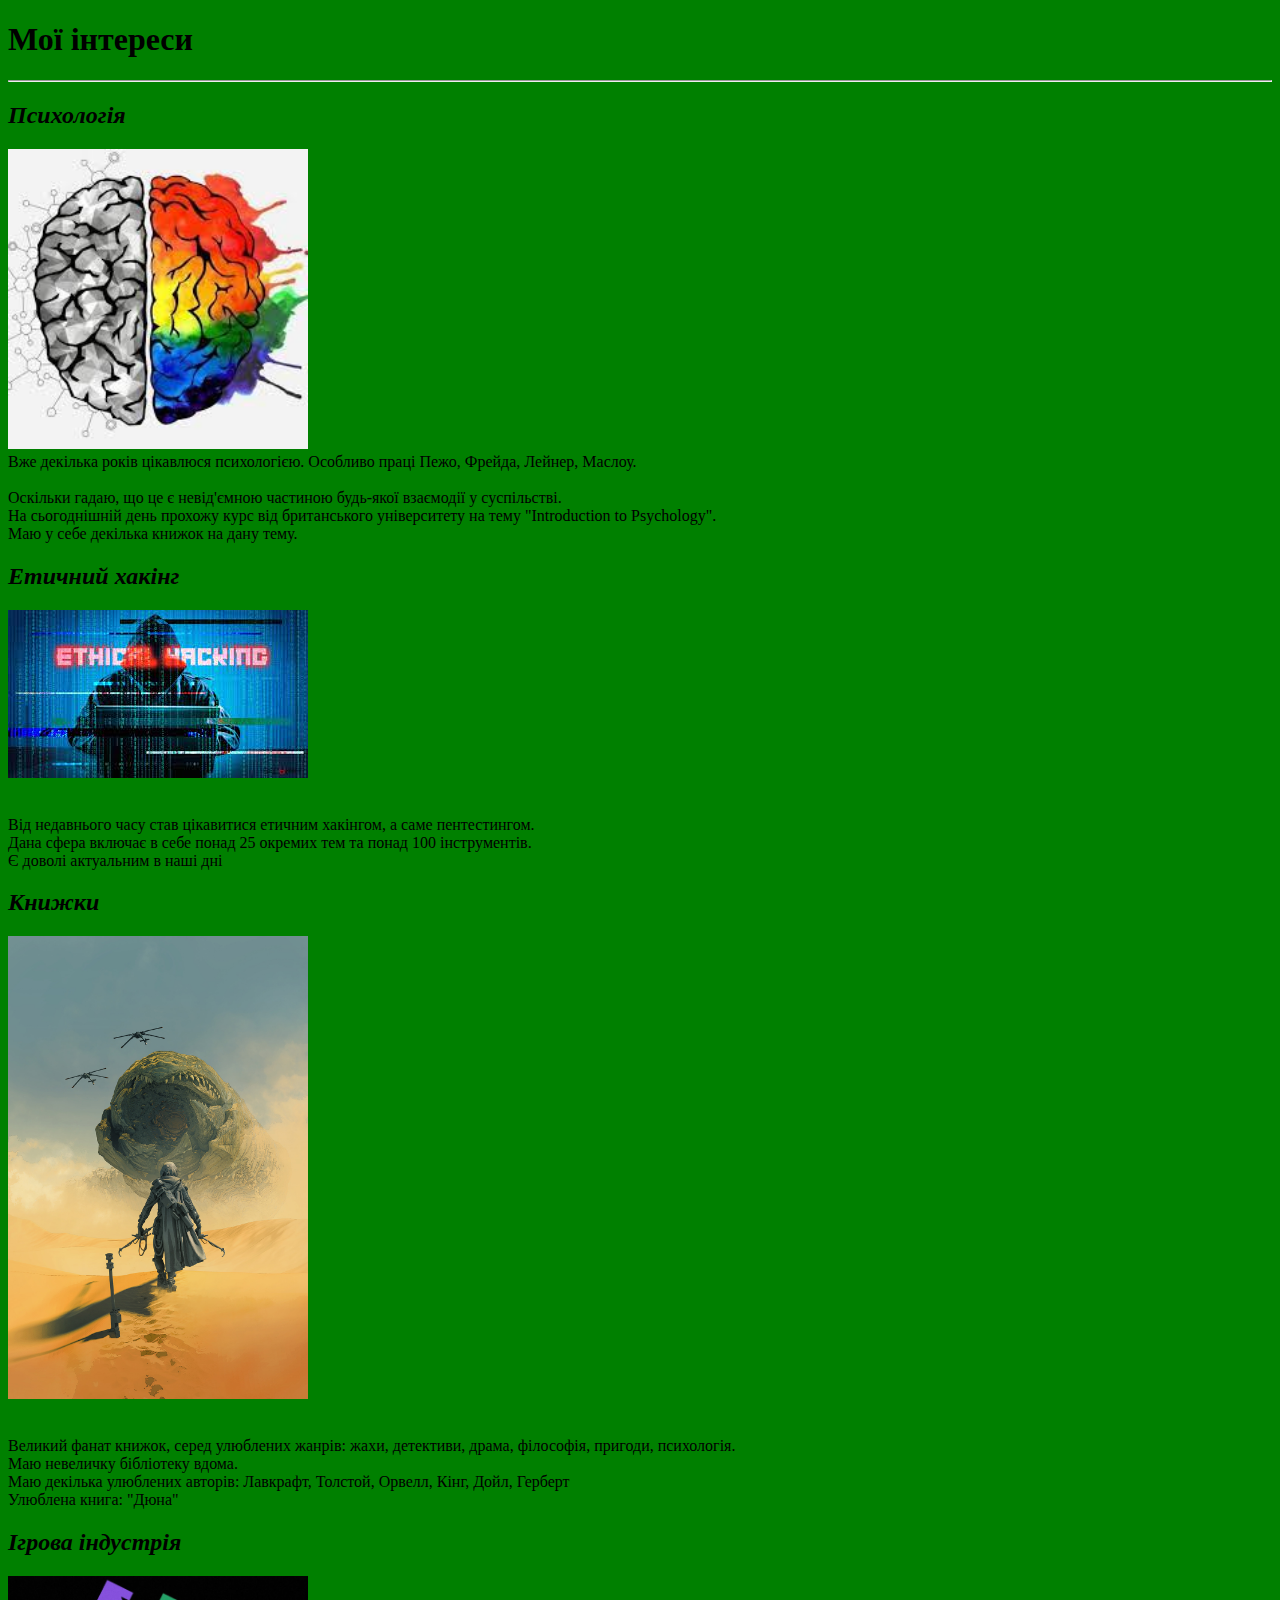
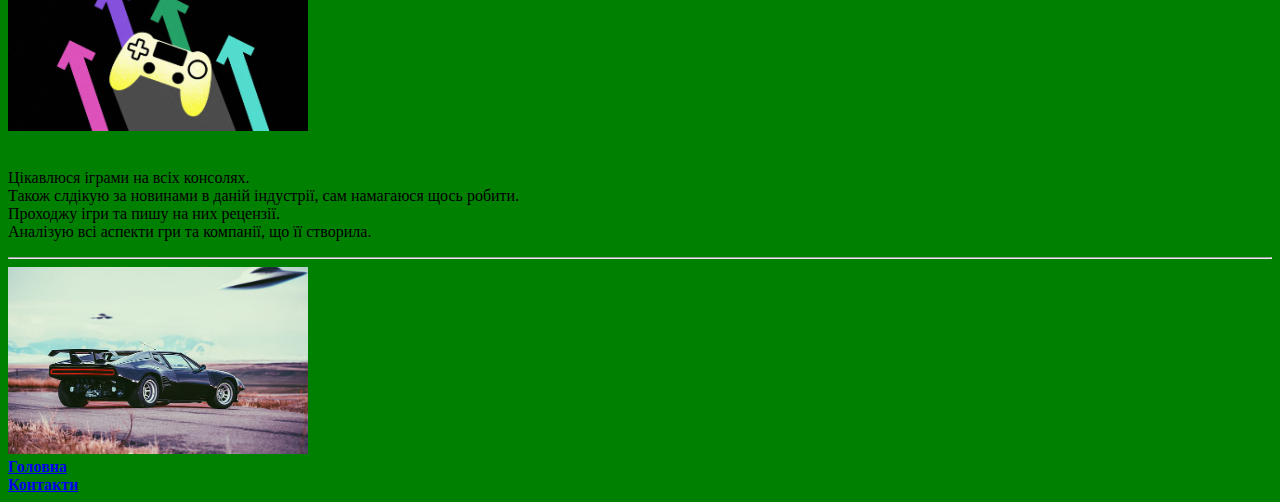
==== 2 hobby.html @ 17c9ef89 "Add initial cv web files" ====
<!DOCTYPE html>
<html>
  <head>
    <title>Хоббі</title>
      <link rel="shortcut icon" href="pictures for site/SeekPng.com_moto-png_1757232.png" />
    <meta charset="utf-8">
  </head>
  <body bgcolor="#008000">
    <h1>Мої інтереси</h1></h>
    <hr>
    <h2><b><i>Психологія</i></b></h2>
    <img src="pictures for site/Без названия.jpg" alt="brain" width="300">
    <p1>
<br>Вже декілька років цікавлюся психологією. Особливо праці Пежо, Фрейда, Лейнер, Маслоу.<br>
<br>Оскільки гадаю, що це є невід'ємною частиною будь-якої взаємодії у суспільстві.
<br>На сьогоднішній день прохожу курс від британського університету на тему "Introduction to Psychology".
<br>Маю у себе декілька книжок на дану тему.
</p>
<h2><b><i>Етичний хакінг</i></b></h2>
<img src="pictures for site/Без названия (1).jpg" alt="hacker" width="300">
<p>
<br>Від недавнього часу став цікавитися етичним хакінгом, а саме пентестингом.
<br>Дана сфера включає в себе понад 25 окремих тем та понад 100 інструментів.
<br>Є доволі актуальним в наші дні
</p>
<h2><b><i>Книжки</i></b></h2>
<img src="pictures for site/56946cad66a6758ff9281cf3e3aeae65.png" alt="books" width="300">
<p>
<br>Великий фанат книжок, серед улюблених жанрів: жахи, детективи, драма, філософія, пригоди, психологія.
<br>  Маю невеличку бібліотеку вдома.
<br>  Маю декілька улюблених авторів: Лавкрафт, Толстой, Орвелл, Кінг, Дойл, Герберт
<br>  Улюблена книга: "Дюна"
</p>
<h2><b><i>Ігрова індустрія</i></b></h2>
<img src="pictures for site/1-22.jpg" alt="hack" width="300">
<p>
  <br>Цікавлюся іграми на всіх консолях.
  <br>Також слдікую за новинами в даній індустрії, сам намагаюся щось робити.
  <br>Проходжу ігри та пишу на них рецензії.
  <br>Аналізую всі аспекти гри та компанії, що її створила.
</p>
<hr>
<img src="pictures for site/auto-ufo-machine-art-wallpaper-preview.jpg" alt="hack" width="300">
<li><a href="1 personal site.html"><b>Головна</b></a>
<li><a href="3 about me.html"><b>Контакти</b></a>
</body>
</html>
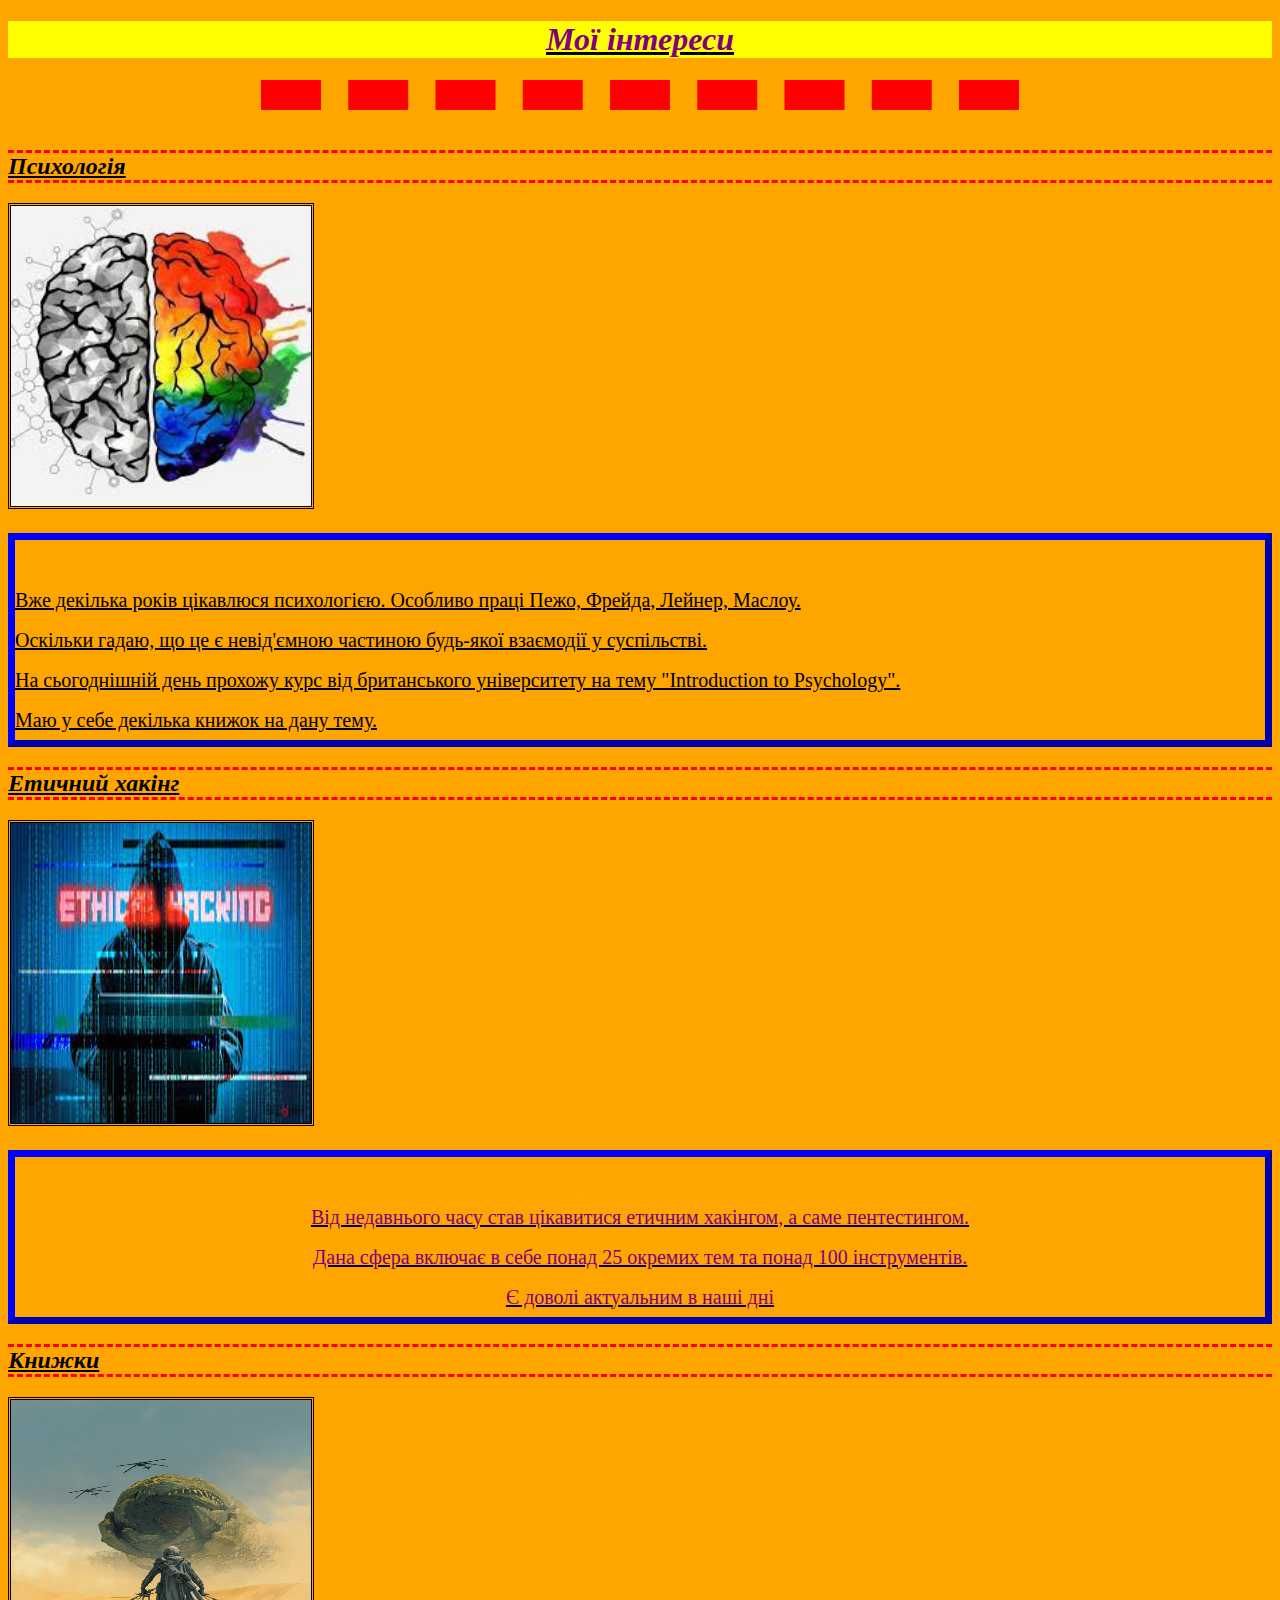
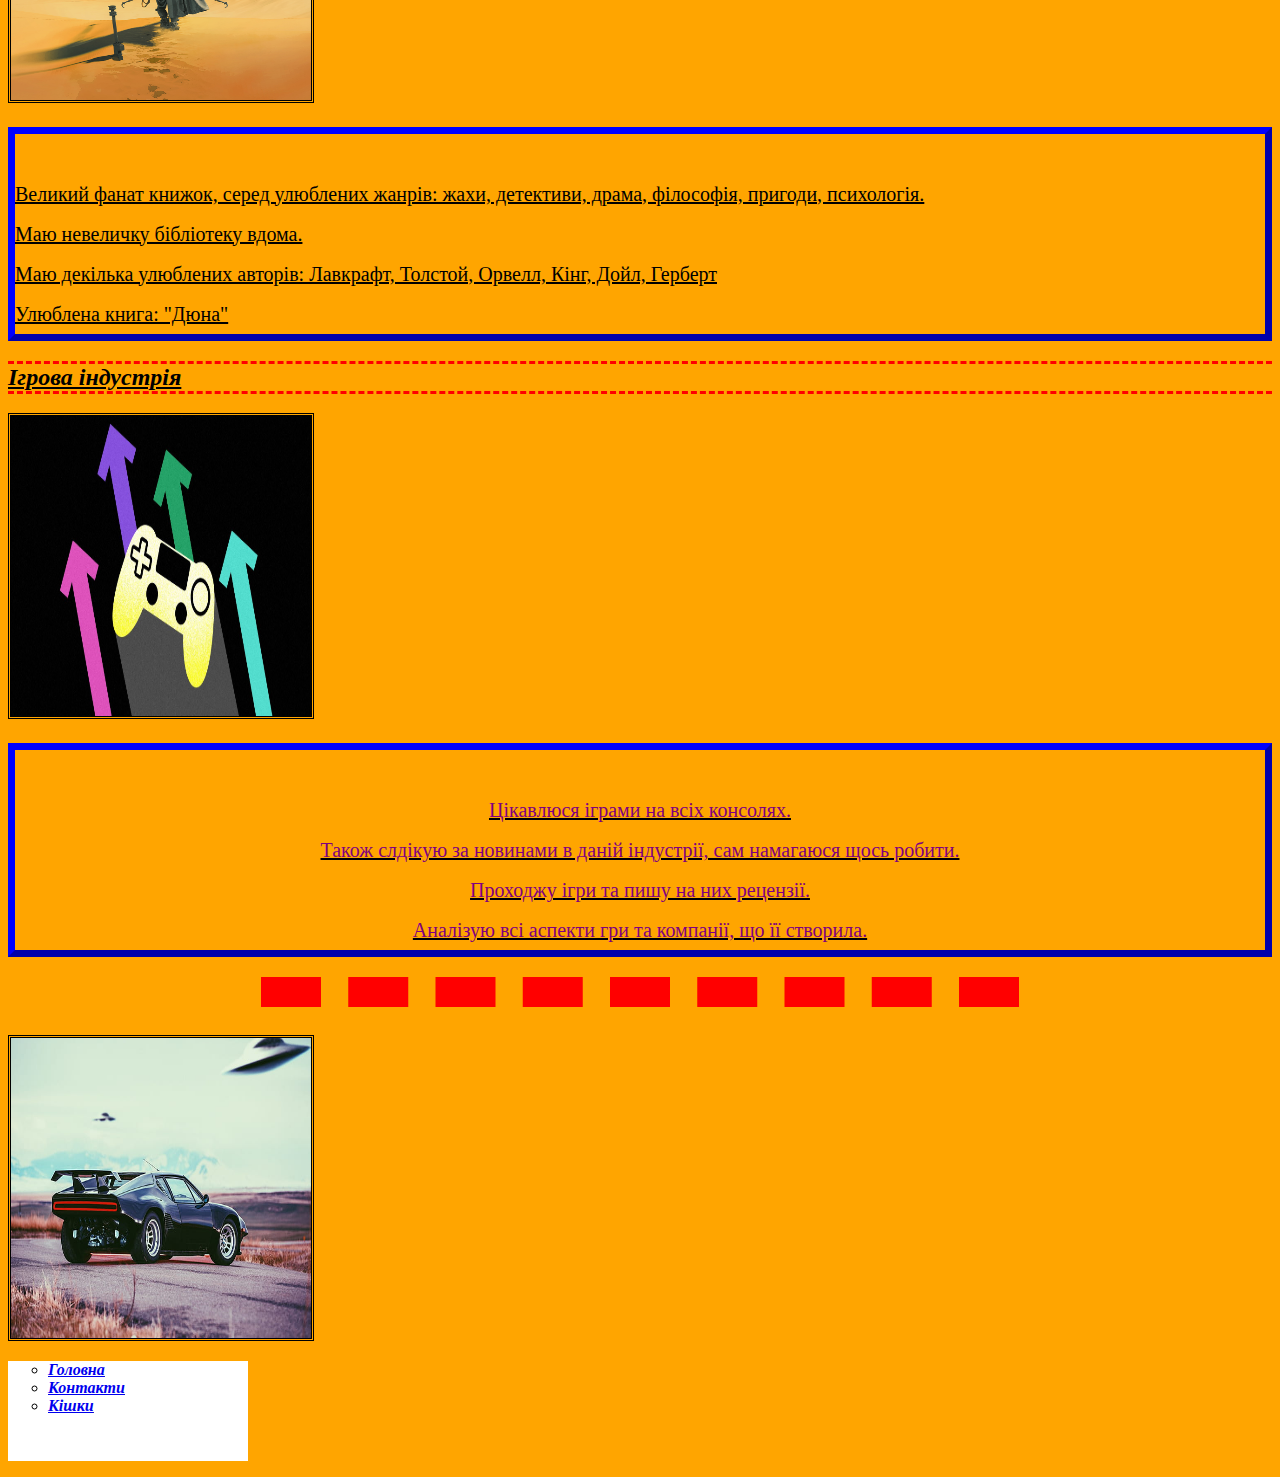
==== commit cd9d1360: "Update 2 hobby.html" ====
--- a/2 hobby.html
+++ b/2 hobby.html
@@ -3,28 +3,29 @@
   <head>
     <title>Хоббі</title>
       <link rel="shortcut icon" href="pictures for site/SeekPng.com_moto-png_1757232.png" />
+        <link rel="stylesheet" href="style1.css" />
     <meta charset="utf-8">
   </head>
-  <body bgcolor="#008000">
-    <h1>Мої інтереси</h1></h>
+  <body>
+    <h1>Мої інтереси</h1>
     <hr>
     <h2><b><i>Психологія</i></b></h2>
-    <img src="pictures for site/Без названия.jpg" alt="brain" width="300">
-    <p1>
-<br>Вже декілька років цікавлюся психологією. Особливо праці Пежо, Фрейда, Лейнер, Маслоу.<br>
-<br>Оскільки гадаю, що це є невід'ємною частиною будь-якої взаємодії у суспільстві.
-<br>На сьогоднішній день прохожу курс від британського університету на тему "Introduction to Psychology".
-<br>Маю у себе декілька книжок на дану тему.
-</p>
+    <img src="pictures for site/Без названия.jpg">
+    <p>
+      <br>Вже декілька років цікавлюся психологією. Особливо праці Пежо, Фрейда, Лейнер, Маслоу.
+      <br>Оскільки гадаю, що це є невід'ємною частиною будь-якої взаємодії у суспільстві.
+      <br>На сьогоднішній день прохожу курс від британського університету на тему "Introduction to Psychology".
+      <br>Маю у себе декілька книжок на дану тему.
+    </p>
 <h2><b><i>Етичний хакінг</i></b></h2>
-<img src="pictures for site/Без названия (1).jpg" alt="hacker" width="300">
-<p>
+<img src="pictures for site/Без названия (1).jpg">
+<p class="p3">
 <br>Від недавнього часу став цікавитися етичним хакінгом, а саме пентестингом.
 <br>Дана сфера включає в себе понад 25 окремих тем та понад 100 інструментів.
 <br>Є доволі актуальним в наші дні
 </p>
 <h2><b><i>Книжки</i></b></h2>
-<img src="pictures for site/56946cad66a6758ff9281cf3e3aeae65.png" alt="books" width="300">
+<img src="pictures for site/56946cad66a6758ff9281cf3e3aeae65.png">
 <p>
 <br>Великий фанат книжок, серед улюблених жанрів: жахи, детективи, драма, філософія, пригоди, психологія.
 <br>  Маю невеличку бібліотеку вдома.
@@ -32,16 +33,19 @@
 <br>  Улюблена книга: "Дюна"
 </p>
 <h2><b><i>Ігрова індустрія</i></b></h2>
-<img src="pictures for site/1-22.jpg" alt="hack" width="300">
-<p>
+<img src="pictures for site/1-22.jpg">
+<p class="p3">
   <br>Цікавлюся іграми на всіх консолях.
   <br>Також слдікую за новинами в даній індустрії, сам намагаюся щось робити.
   <br>Проходжу ігри та пишу на них рецензії.
   <br>Аналізую всі аспекти гри та компанії, що її створила.
 </p>
 <hr>
-<img src="pictures for site/auto-ufo-machine-art-wallpaper-preview.jpg" alt="hack" width="300">
-<li><a href="1 personal site.html"><b>Головна</b></a>
-<li><a href="3 about me.html"><b>Контакти</b></a>
+<img src="pictures for site/auto-ufo-machine-art-wallpaper-preview.jpg">
+<ul id="ul111">
+  <li><a href="d1.html"><b>Головна</b></a>
+  <li><a href="d3.html"><b>Контакти</b></a>
+  <li><a href="d4.html"><b>Кішки</b></a>
+</ul>
 </body>
 </html>
--- a/style1.css
+++ b/style1.css
@@ -0,0 +1,125 @@
+body{
+     background-color: orange;
+     text-decoration:  underline;
+    }
+hr{
+    border-style: none;
+    border-top-style: dotted;
+    border-color: green;
+    border-width: 30px;
+    height: 20px;
+    width: 60%;
+    }
+hr{
+  border-top-style:dashed;
+  border-color: red;
+}
+p{
+  background-image: url("https://w.wallhaven.cc//full/z8/wallhaven-z8dg9y.png");
+  font-family: "Adventure", cursive;
+  font-size: 20px;
+  line-height: 40px;
+  border-style:  outset;
+  border-color: blue;
+  border-width: 7px;
+}
+img{
+  width: 300px;
+  height: 300px;
+  border-style: double;
+  border-color: black;
+}
+h1{
+  color: purple;
+  background-color: yellow;
+  font-style: italic;
+  font-family: "Adventure", cursive;
+  text-align: center;
+}
+h2{
+  color: black;
+  text-align: left;
+  border-top-style: dashed;
+  border-bottom: dashed;
+  border-color: red;
+  font-style: oblique;
+}
+table{
+  columns: 5;
+  background-color: purple;
+}
+ul{
+  background-color: green;
+  font-style: italic;
+  font-family: "Adventure", cursive;
+}
+form{
+  background-color: black;
+  border-style: double;
+  border-width: 30px;
+  border-color: purple;
+  color: red;
+  height: 50%;
+  width: 40%;
+  font-variant: small-caps;
+}
+.p1{
+  text-align: left;
+  color: red;
+  font-family: monospace;
+  font-stretch: normal;
+}
+.p2{
+  color: white;
+  text-align: left;
+  font-family: serif;
+  width: inherit;
+  height: 80px;
+  background-image: url("https://w.wallhaven.cc/full/z8/wallhaven-z8p1jy.jpg");
+}
+.p3{
+  color: purple;
+  text-align: center;
+  width: auto;
+  font-weight: lighter;
+}
+.td1{
+  font-style: italic;
+  background-color: red;
+  width: 50%;
+  font-family: "Adventure", cursive;
+}
+.td2{
+  font-style: italic;
+  background-color: green;
+  width: 100%;
+}
+.img1{
+  width: 100px;
+  height: 100px;
+}
+.img1:hover{
+  background-color: yellow;
+}
+a:active{
+  font-family: "Roboto", cursive;
+}
+.p3:hover{
+  color:pink;
+}
+#visio{
+  width: 1500px;
+  height: 600px;
+  font-size: 40px;
+}
+#para4{
+  background-color: pink;
+  text-align: center;
+  background-image: url("https://w.wallhaven.cc/full/dp/wallhaven-dpo38l.jpg");
+}
+#ul111{
+  list-style-type: circle;
+  width: 200px;
+  height: 100px;
+  background-color: white;
+}
